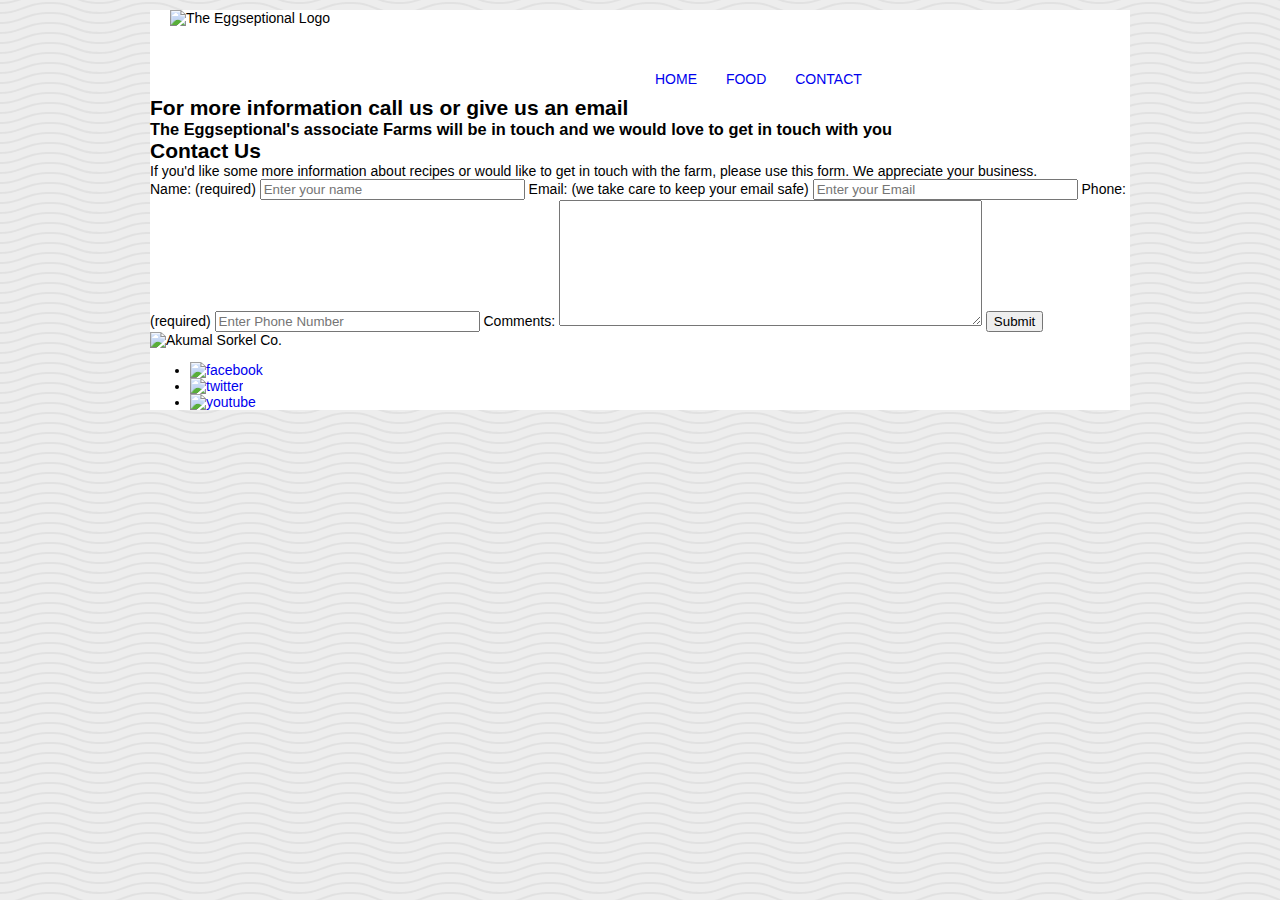
==== contact.html @ 2fa4d4c8 "I messed up where I put my HTML files so I put them in the right place" ====
<!doctype html>
<html lang="en">

<head>
<meta charset="UTF-8">
<title>The Eggseptional</title>
<link href="css/main.css" rel="stylesheet" type="text/css" media="screen">
</head>

<body>
	<h1 class="hidden"></h1>
	<div class="container">
    	<header class="mainHeaderContact">
        	<div class="logoHeader">
        		<img src='assets/Kurien_Georgey_Egg_Log.png' onerror=this.onerror=null; this.src='assets/Kurien_Georgey_Egg_Log.png' alt='The Eggseptional Logo' id='logo' width=74 height=74 id="logo">
            </div>
            <nav class="mainNav">
                <h2 class="hidden">Main Navigation</h2>
                <ul>
                <li><a href="index.html">HOME</a></li>
                <li><a href="food.html">FOOD</a></li>
                <li><a href="contact.html">CONTACT</a></li>
                </ul>
            </nav>

        </header>

        <section class="contactForm">
          <h2>For more information call us or give us an email</h2>
          <h3>The Eggseptional's associate Farms will be in touch and we would love to get in touch with you</h3>
        </section>
           
        
        <main id="mainContact">
                    <h2>Contact Us</h2>
        	<section id="contactArea">
                <h2 class="hidden">Contact form</h2>
                <p id="contactText">If you'd like some more information about recipes or would like to get in touch with the farm, please use this form. We appreciate your business.</p> 

            <form id="contactForm" action="form.php" method="post">
                    <label for="name">Name: (required)</label>
                    <input type="text" required id="name" name="fullName" size="30" placeholder="Enter your name">
                    
                    <label for="email">Email: (we take care to keep your email safe)</label>
                    <input type="email" required id="email" size="30" placeholder="Enter your Email">
                    
                    
                    <label for="phone">Phone: (required)</label>
                    <input type="tel" required id="phone" size="30" placeholder="Enter Phone Number">
                    
                    <label for="comments">Comments:</label>
                    <textarea name="comments" id="comments" required cols="50" rows="8"></textarea>
                                     
                    <input id="submit" type="submit" value="Submit">
            </form>

        	</section>
        </main>
        
        
        <footer class="mainFooter">
      <div class="LogoNav">
        <div class="logoFooter">
          <img src="images/logo_asc.svg" alt="Akumal Sorkel Co." width="130" height="43" id="logoFooter">
        </div>

        
      </div>  

      <div class="socialMedia">
        <h2 class="hidden">Social Media</h2>
        <ul id="iconNav">
            <li id="facebook">
              <a href="http://www.facebook.com">
                <img src="images/facebook.svg" alt="facebook">
              </a>
            </li>
            <li id="twitter">
              <a href="http://www.twitter.com">
                <img src="images/twitter.svg" alt="twitter">
              </a>
            </li>
            <li id="youtube">
              <a href="http://www.youtube.com">
                <img src="images/youtube.svg" alt="youtube">
              </a>
           </li>
        </ul>
      </div>     
    </footer>
        
    </div><!--end container-->

<script src="js/main.js"></script>
</body>
</html>
---- css/main.css ----
div,p,body,header,footer,section,article,nav,h1,h2,h3,h4 { 
margin: 0; 
padding: 0; 
} 
/*for all these elements we are removing the default margin and padding*/

img { 
border: none; 
margin: 0; 
padding: 0; 
}
/*this doing the same thing as above but for images*/

/*html selectors*/

body {
  font-family: "Helvetica Neue", Helvetica, Arial, sans-serif;
  font-size: 14px;
  color: #000;
  background-color: #ededed;
  /*http://www.heropatterns.com/*/
  background-image: url("data:image/svg+xml,%3Csvg width='100' height='20' viewBox='0 0 100 20' xmlns='http://www.w3.org/2000/svg'%3E%3Cpath d='M21.184 20c.357-.13.72-.264 1.088-.402l1.768-.661C33.64 15.347 39.647 14 50 14c10.271 0 15.362 1.222 24.629 4.928.955.383 1.869.74 2.75 1.072h6.225c-2.51-.73-5.139-1.691-8.233-2.928C65.888 13.278 60.562 12 50 12c-10.626 0-16.855 1.397-26.66 5.063l-1.767.662c-2.475.923-4.66 1.674-6.724 2.275h6.335zm0-20C13.258 2.892 8.077 4 0 4V2c5.744 0 9.951-.574 14.85-2h6.334zM77.38 0C85.239 2.966 90.502 4 100 4V2c-6.842 0-11.386-.542-16.396-2h-6.225zM0 14c8.44 0 13.718-1.21 22.272-4.402l1.768-.661C33.64 5.347 39.647 4 50 4c10.271 0 15.362 1.222 24.629 4.928C84.112 12.722 89.438 14 100 14v-2c-10.271 0-15.362-1.222-24.629-4.928C65.888 3.278 60.562 2 50 2 39.374 2 33.145 3.397 23.34 7.063l-1.767.662C13.223 10.84 8.163 12 0 12v2z' fill='%23c8c8c8' fill-opacity='0.33' fill-rule='evenodd'/%3E%3C/svg%3E");
  /*this set a background image vector as a background this scales
  the full site*/
  /*heropatterns is the site he used*/
}

/*a:link is for not visited, a:visited is for visited, and just a applies to both.*/
/*a will also style anchor links*/

a:link, a:visited { 
text-decoration:none; 
/*no underline*/
}

a:hover, a:active { 
text-decoration:none; 
/*no underline*/
 }

/*hide elements from browser but show for doc outline*/

.hidden
{
  display: none;
}

.container
{
	width: 980px;
	margin: 0 auto;
	background-color: #fff;
	/*creates a basic container box with white background and width*/
}

.mainHeader
{
	display: flex;
	/*makes the header container flex*/
	flex-direction: row;
	/* set flex direction as row left to right*/
	justify-content: flex-start;

}

.logoHeader
{
	width: 200px;
	margin-top: 10px;
	margin-left: 20px;
	margin-bottom: 20px;
	/*set logo width*/
	/*sets margin spacing for the top, bottom, and left*/
	/*don't need to do right as the spacing is going to be irrelevent*/
}

.mainNav
{
	margin-left: auto;
	/*sets navigation to be seperated to the far right*/
	width: 500px;
	height: 25px;
	/*we would get width and heigh from the photoshop file*/
	margin-top: 45px;
}

.mainNav ul
/*this looks inside main nav for the unordered list allows us to syle it*/
{
	list-style-type: none;
	padding: 0;
}

.mainNav ul li
/*we are now going to the seperate list item inside main nav*/
{
	font-size: 14px;
	display: inline;
	/*this makes the items display side by side*/
	margin-left: 25px;
	/*only set margin spacing to one side otherwise it is double what we want*/
}

.manNav ul li a
/*we are now customizing the anchor tags inside the main nav lists*/
{
	color: #2073a8;
	padding: 5px;
}

.mainNav ul li a:hover
/*we are targeting the hover effect of links inside main nav*/
/*when someone hovers there mouse over the background colour
around the text changes slightly*/
{
	background-color: #ddeff7
}

.selected
/*this sets a visual indicator of which page you are on in main nav*/
{
	padding: 5px 0px 5px 0px;
	/*Top, Right, Bottom, Left*/
	background-color: #ddeff7;
}

.resources
{
	display: flex;
	/*makes them display side by side*/
	flex-direction: row;
	justify-content: space-evenly;
	/*spaces the content evenly once boxes are defined*/
	margin-top: 20px;
	margin-bottom: 30px;
}

.packages, .fish, .donations
/*selecting the 3 classes inside resources*/
{
	color: #fff;
	width: 300px;
}

.resourse p
{
	margin-top: 20px;
	line-height: 22px;
	/*this puts spacing between the different lines of text*/
	color: #666;
	font-size: 16px;
}

.resBut
{
	display: block;
	/*this allows them to display as a block element with width and colour*/
	width: 100px;
	/*defining width of button*/
	background-color: #61a3c1;
	padding: 15px;
	/*padding gets background colour*/
	text-align: center;
	/*aligns the text in the centre*/
	color: #fff;
	font-weight: bold;
	/*allows you to bold the text*/
	margin-top: 20px;
}

.resBut:hover
/*we don't need the a as the .resBut is applied direclty to the a*/
{
	background-color: #3f6e84;
}
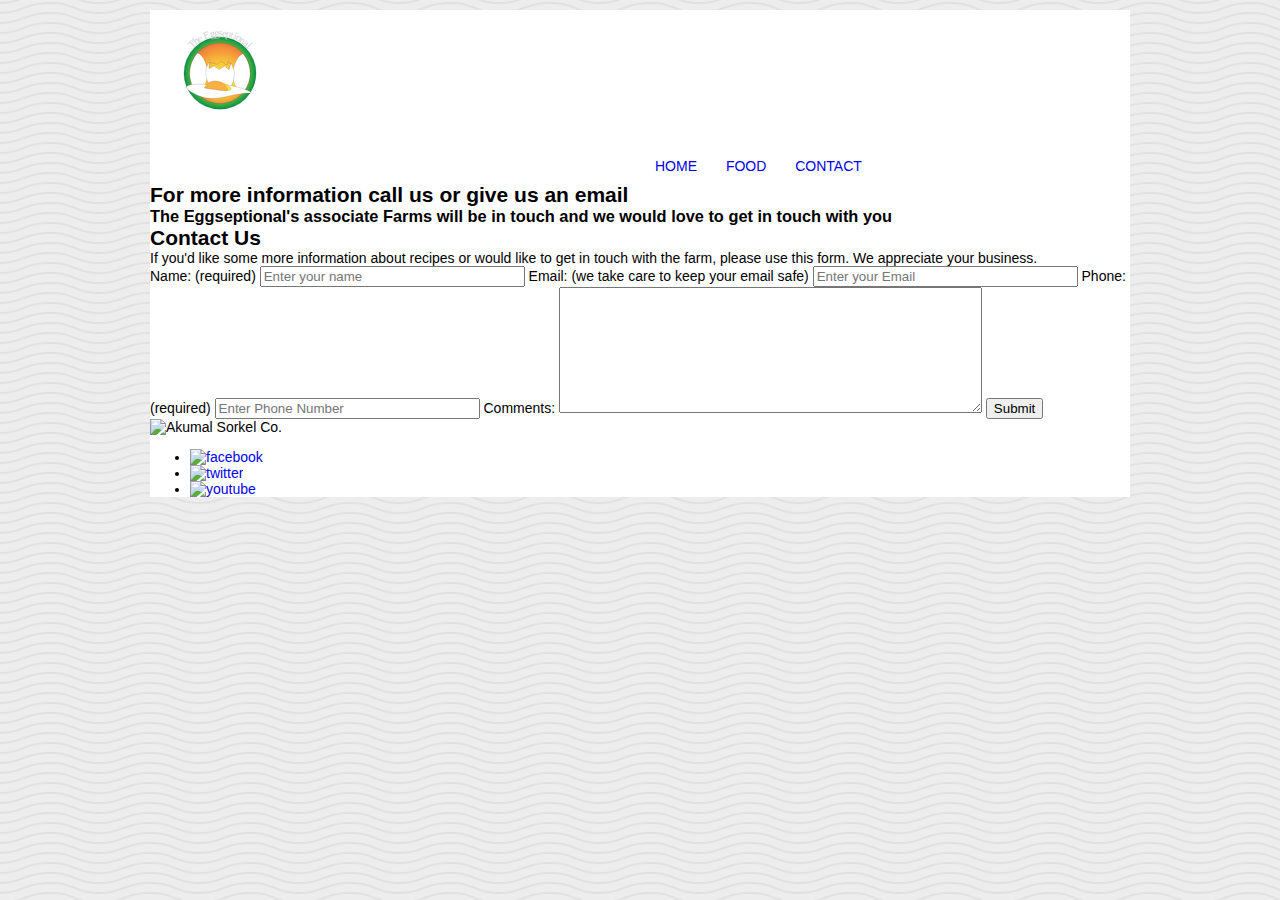
==== commit 19b686e2: "I updated my illustrator file" ====
--- a/contact.html
+++ b/contact.html
@@ -8,11 +8,11 @@
 </head>
 
 <body>
-	<h1 class="hidden"></h1>
-	<div class="container">
-    	<header class="mainHeaderContact">
-        	<div class="logoHeader">
-        		<img src='assets/Kurien_Georgey_Egg_Log.png' onerror=this.onerror=null; this.src='assets/Kurien_Georgey_Egg_Log.png' alt='The Eggseptional Logo' id='logo' width=74 height=74 id="logo">
+  <h1 class="hidden"></h1>
+  <div class="container">
+      <header class="mainHeaderContact">
+          <div class="logoHeader">
+            <img src='assets/Kurien_Georgey_Egg_Logo.svg' onerror=this.onerror=null; this.src='assets/Kurien_Georgey_Egg_Log.png' alt='The Eggseptional Logo' id='logo' width=100 height=100 id="logo">
             </div>
             <nav class="mainNav">
                 <h2 class="hidden">Main Navigation</h2>
@@ -33,8 +33,9 @@
         
         <main id="mainContact">
                     <h2>Contact Us</h2>
-        	<section id="contactArea">
-                <h2 class="hidden">Contact form</h2>
+          <section id="contactArea">
+                <h2 class="hidden">Contact Form</h2>
+
                 <p id="contactText">If you'd like some more information about recipes or would like to get in touch with the farm, please use this form. We appreciate your business.</p> 
 
             <form id="contactForm" action="form.php" method="post">
@@ -54,7 +55,7 @@
                     <input id="submit" type="submit" value="Submit">
             </form>
 
-        	</section>
+          </section>
         </main>
         
         
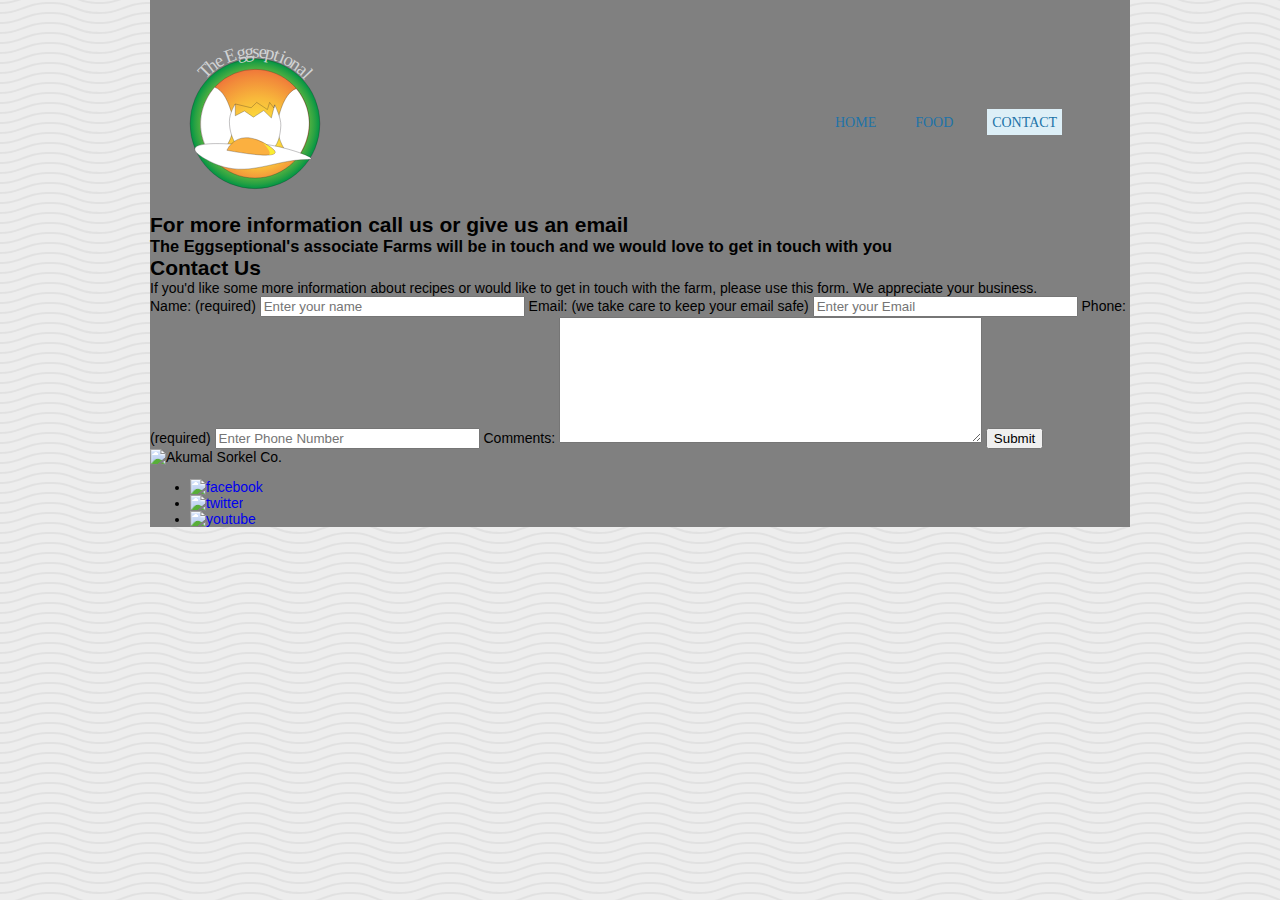
==== commit e1befcf4: "Creating the bones of the contact form" ====
--- a/contact.html
+++ b/contact.html
@@ -12,14 +12,14 @@
   <div class="container">
       <header class="mainHeaderContact">
           <div class="logoHeader">
-            <img src='assets/Kurien_Georgey_Egg_Logo.svg' onerror=this.onerror=null; this.src='assets/Kurien_Georgey_Egg_Log.png' alt='The Eggseptional Logo' id='logo' width=100 height=100 id="logo">
+            <img src='assets/Kurien_Georgey_Egg_Logo.svg' onerror=this.onerror=null; this.src='assets/Kurien_Georgey_Egg_Log.png' alt='The Eggseptional Logo' id='logo' width=170 height=180 id="logo">
             </div>
             <nav class="mainNav">
                 <h2 class="hidden">Main Navigation</h2>
                 <ul>
                 <li><a href="index.html">HOME</a></li>
                 <li><a href="food.html">FOOD</a></li>
-                <li><a href="contact.html">CONTACT</a></li>
+                <li class="selected"><a href="contact.html">CONTACT</a></li>
                 </ul>
             </nav>
 
--- a/css/main.css
+++ b/css/main.css
@@ -16,7 +16,6 @@
 body {
   font-family: "Helvetica Neue", Helvetica, Arial, sans-serif;
   font-size: 14px;
-  color: #000;
   background-color: #ededed;
   /*http://www.heropatterns.com/*/
   background-image: url("data:image/svg+xml,%3Csvg width='100' height='20' viewBox='0 0 100 20' xmlns='http://www.w3.org/2000/svg'%3E%3Cpath d='M21.184 20c.357-.13.72-.264 1.088-.402l1.768-.661C33.64 15.347 39.647 14 50 14c10.271 0 15.362 1.222 24.629 4.928.955.383 1.869.74 2.75 1.072h6.225c-2.51-.73-5.139-1.691-8.233-2.928C65.888 13.278 60.562 12 50 12c-10.626 0-16.855 1.397-26.66 5.063l-1.767.662c-2.475.923-4.66 1.674-6.724 2.275h6.335zm0-20C13.258 2.892 8.077 4 0 4V2c5.744 0 9.951-.574 14.85-2h6.334zM77.38 0C85.239 2.966 90.502 4 100 4V2c-6.842 0-11.386-.542-16.396-2h-6.225zM0 14c8.44 0 13.718-1.21 22.272-4.402l1.768-.661C33.64 5.347 39.647 4 50 4c10.271 0 15.362 1.222 24.629 4.928C84.112 12.722 89.438 14 100 14v-2c-10.271 0-15.362-1.222-24.629-4.928C65.888 3.278 60.562 2 50 2 39.374 2 33.145 3.397 23.34 7.063l-1.767.662C13.223 10.84 8.163 12 0 12v2z' fill='%23c8c8c8' fill-opacity='0.33' fill-rule='evenodd'/%3E%3C/svg%3E");
@@ -49,11 +48,21 @@
 {
 	width: 980px;
 	margin: 0 auto;
-	background-color: #fff;
+	background-color: grey;
 	/*creates a basic container box with white background and width*/
 }
 
 .mainHeader
+{
+	display: flex;
+	/*makes the header container flex*/
+	flex-direction: row;
+	/* set flex direction as row left to right*/
+	justify-content: flex-start;
+
+}
+
+.mainHeaderContact
 {
 	display: flex;
 	/*makes the header container flex*/
@@ -78,10 +87,10 @@
 {
 	margin-left: auto;
 	/*sets navigation to be seperated to the far right*/
-	width: 500px;
-	height: 25px;
+	width: 325px;
+	height: 30px;
 	/*we would get width and heigh from the photoshop file*/
-	margin-top: 45px;
+	margin-top: 100px;
 }
 
 .mainNav ul
@@ -101,11 +110,12 @@
 	/*only set margin spacing to one side otherwise it is double what we want*/
 }
 
-.manNav ul li a
+.mainNav ul li a
 /*we are now customizing the anchor tags inside the main nav lists*/
 {
 	color: #2073a8;
 	padding: 5px;
+	font-family: Garamond, serif;
 }
 
 .mainNav ul li a:hover
@@ -117,8 +127,10 @@
 }
 
 .selected
+
 /*this sets a visual indicator of which page you are on in main nav*/
 {
+	font-size: 32px;
 	padding: 5px 0px 5px 0px;
 	/*Top, Right, Bottom, Left*/
 	background-color: #ddeff7;
@@ -168,6 +180,7 @@
 	margin-top: 20px;
 }
 
+
 .resBut:hover
 /*we don't need the a as the .resBut is applied direclty to the a*/
 {
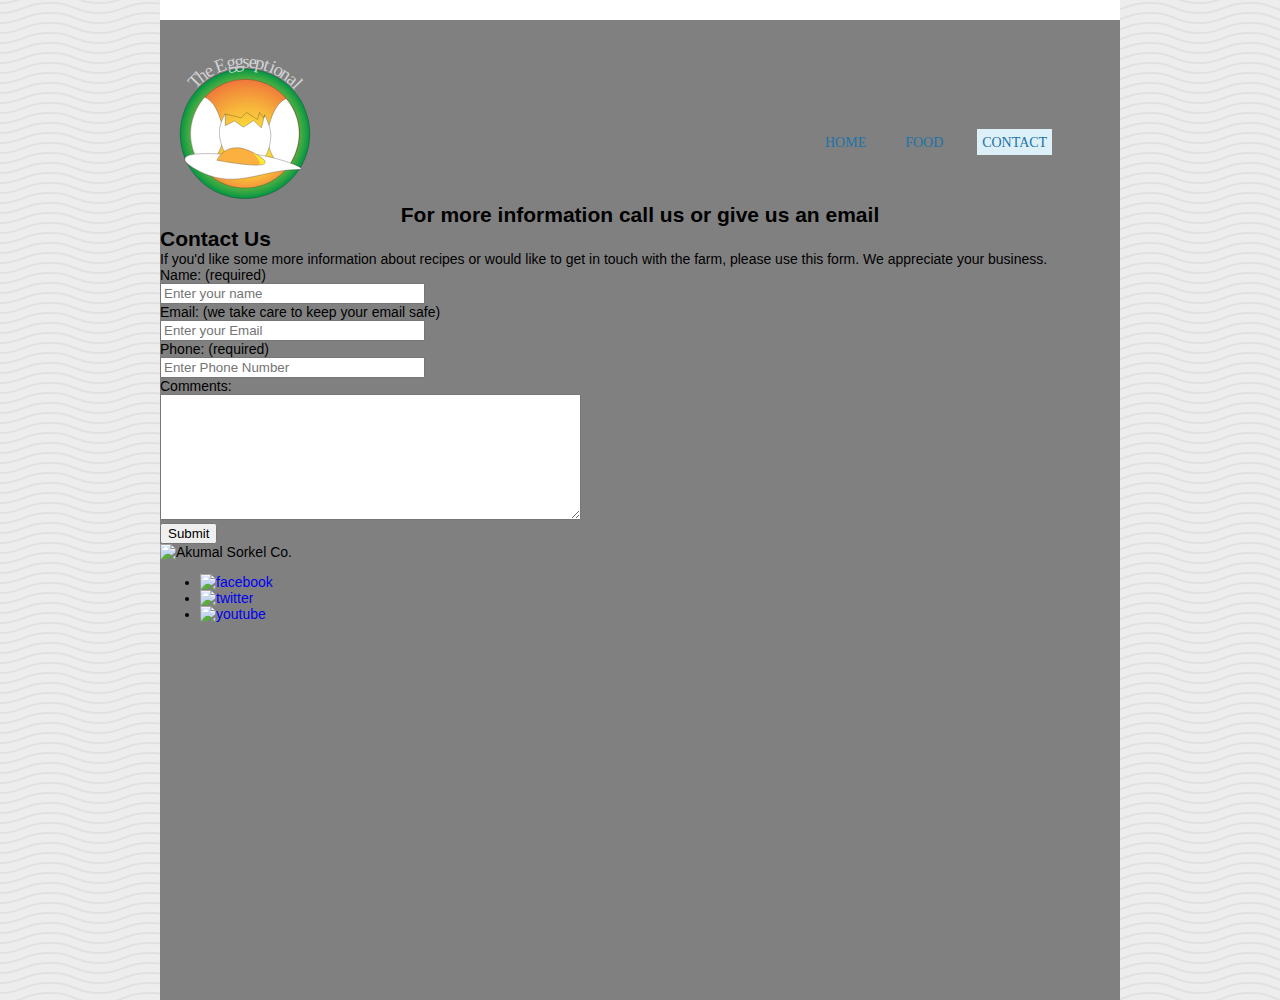
==== commit bf03aa1d: "update to the css file and the contact form" ====
--- a/contact.html
+++ b/contact.html
@@ -10,47 +10,54 @@
 <body>
   <h1 class="hidden"></h1>
   <div class="container">
+      
+
+      <div id="topBar"></div>
+
+
       <header class="mainHeaderContact">
-          <div class="logoHeader">
+   
+        <div class="logoHeader">
             <img src='assets/Kurien_Georgey_Egg_Logo.svg' onerror=this.onerror=null; this.src='assets/Kurien_Georgey_Egg_Log.png' alt='The Eggseptional Logo' id='logo' width=170 height=180 id="logo">
-            </div>
+        </div>
+
             <nav class="mainNav">
                 <h2 class="hidden">Main Navigation</h2>
-                <ul>
-                <li><a href="index.html">HOME</a></li>
-                <li><a href="food.html">FOOD</a></li>
-                <li class="selected"><a href="contact.html">CONTACT</a></li>
-                </ul>
+                  <ul>
+                    <li><a href="index.html">HOME</a></li>
+                    <li><a href="food.html">FOOD</a></li>
+                    <li class="selected"><a href="contact.html">CONTACT</a></li>
+                  </ul>
             </nav>
 
         </header>
 
-        <section class="contactForm">
+        <section class="contactIntro">
           <h2>For more information call us or give us an email</h2>
-          <h3>The Eggseptional's associate Farms will be in touch and we would love to get in touch with you</h3>
         </section>
            
         
         <main id="mainContact">
                     <h2>Contact Us</h2>
+
           <section id="contactArea">
                 <h2 class="hidden">Contact Form</h2>
 
                 <p id="contactText">If you'd like some more information about recipes or would like to get in touch with the farm, please use this form. We appreciate your business.</p> 
 
             <form id="contactForm" action="form.php" method="post">
-                    <label for="name">Name: (required)</label>
-                    <input type="text" required id="name" name="fullName" size="30" placeholder="Enter your name">
                     
-                    <label for="email">Email: (we take care to keep your email safe)</label>
-                    <input type="email" required id="email" size="30" placeholder="Enter your Email">
+                    <p><label for="name">Name: (required)</label></p>
+                    <p><input type="text" required id="name" name="fullName" size="30" placeholder="Enter your name"></p>
+
+                    <p><label for="email">Email: (we take care to keep your email safe)</label></p>
+                    <p><input type="email" required id="email" size="30" placeholder="Enter your Email"></p>
                     
+                    <p><label for="phone">Phone: (required)</label></p>
+                    <p><input type="tel" required id="phone" size="30" placeholder="Enter Phone Number"></p>
                     
-                    <label for="phone">Phone: (required)</label>
-                    <input type="tel" required id="phone" size="30" placeholder="Enter Phone Number">
-                    
-                    <label for="comments">Comments:</label>
-                    <textarea name="comments" id="comments" required cols="50" rows="8"></textarea>
+                    <p><label for="comments">Comments:</label></p>
+                    <p><textarea name="comments" id="comments" required cols="50" rows="8"></textarea></p>
                                      
                     <input id="submit" type="submit" value="Submit">
             </form>
@@ -92,6 +99,5 @@
         
     </div><!--end container-->
 
-<script src="js/main.js"></script>
 </body>
 </html>
--- a/css/main.css
+++ b/css/main.css
@@ -44,14 +44,23 @@
   display: none;
 }
 
+
+
 .container
 {
-	width: 980px;
+	width: 960px;
+	height: 1000px;
 	margin: 0 auto;
 	background-color: grey;
 	/*creates a basic container box with white background and width*/
 }
-
+#topBar
+{
+	width: 960px;
+	height: 20px;
+	margin: 0 auto;
+	background-color: white;
+}
 .mainHeader
 {
 	display: flex;
@@ -71,6 +80,19 @@
 	justify-content: flex-start;
 
 }
+
+.contactIntro
+{
+	display: flex;
+	/*makes the header container flex*/
+	flex-direction: column;
+	/* set flex direction as row left to right*/
+	justify-content: flex-start;
+	text-align: center;
+}
+
+.mainNav h2
+
 
 .logoHeader
 {
